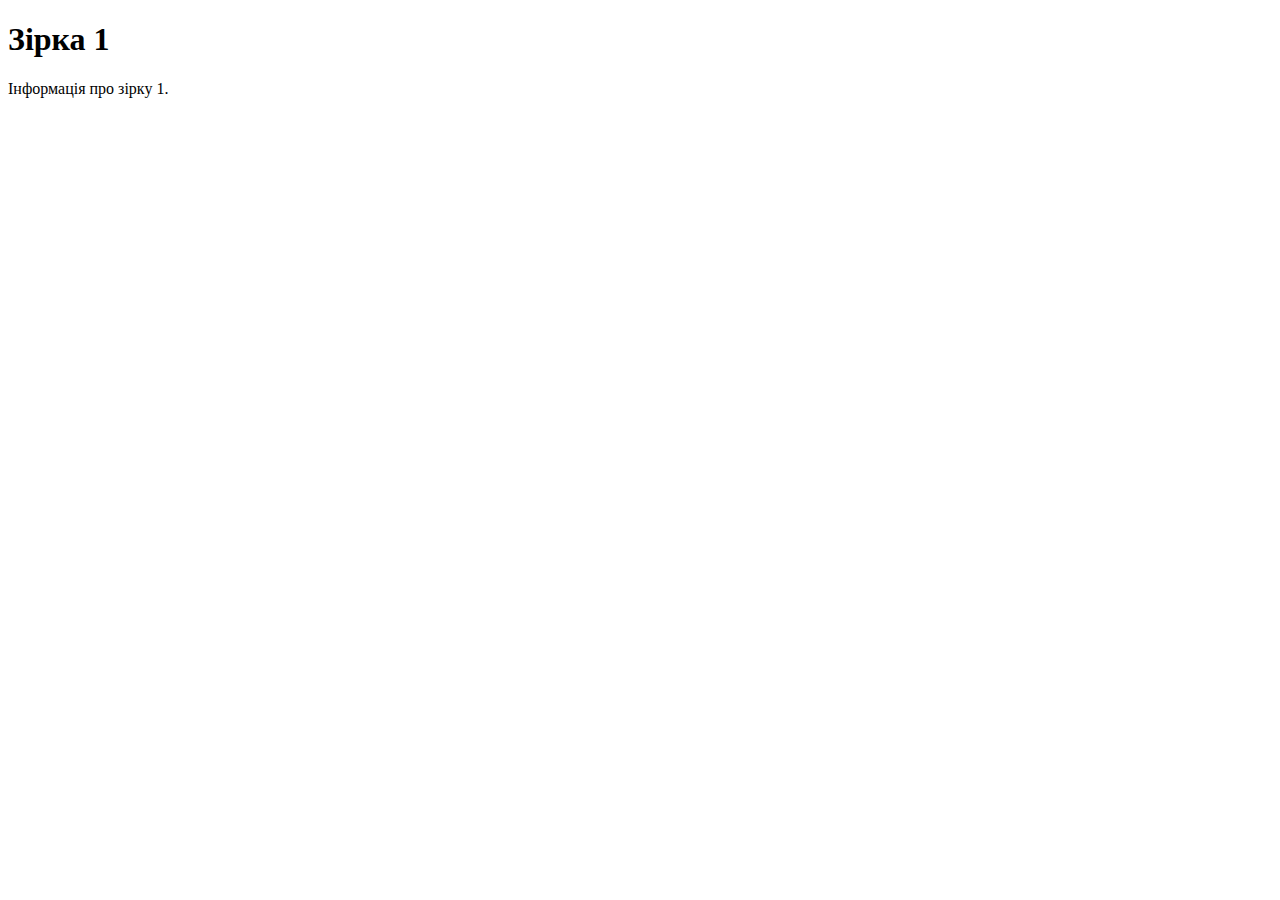
==== page2.html @ 57c3b203 "add html pages about movie stars" ====
<!DOCTYPE html>
<html lang="en">
<head>
    <meta charset="UTF-8">
    <meta name="viewport" content="width=device-width, initial-scale=1.0">
    <title>Зірки кіно - Зірка 1</title>
    <meta name="author" content="Коломієць Катерина">
</head>
<body>
<h1>Зірка 1</h1>
<p>Інформація про зірку 1.</p>
</body>
</html>
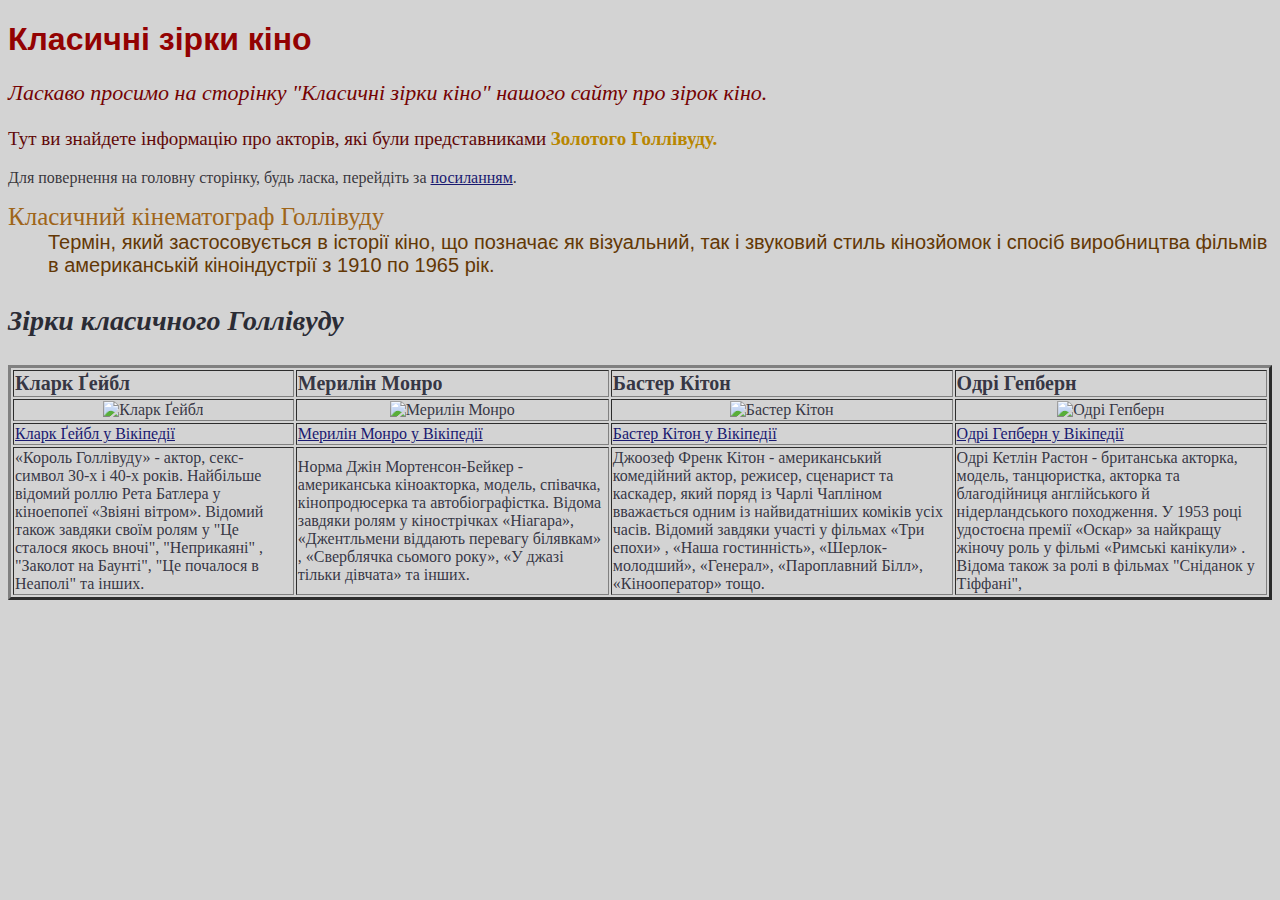
==== commit 7f29ad08: "lab2" ====
--- a/page2.html
+++ b/page2.html
@@ -3,11 +3,57 @@
 <head>
     <meta charset="UTF-8">
     <meta name="viewport" content="width=device-width, initial-scale=1.0">
-    <title>Зірки кіно - Зірка 1</title>
+    <title>Зірки кіно - Класичні зірки кіно</title>
     <meta name="author" content="Коломієць Катерина">
 </head>
-<body>
-<h1>Зірка 1</h1>
-<p>Інформація про зірку 1.</p>
+<body bgcolor="#d3d3d3" link="#191970" vlink="#c71585" alink="purple">
+<h1 style="color: #930202; font-size: 32px; font-family: 'Arial'"><b>Класичні зірки кіно</b></h1>
+<p style="font-size: 22px; color: #750202"><i>Ласкаво просимо на сторінку "Класичні зірки кіно" нашого сайту про зірок кіно.</i></p>
+<p style="color: #610808; font-size: 19px">Тут ви знайдете інформацію про акторів, які були представниками <font color="#b8860"><b>Золотого Голлівуду.</b></font></p>
+<p style="color: rgba(31,33,39,0.89); font-family: 'Arial Narrow'">Для повернення на головну сторінку, будь ласка, перейдіть за <a href="index.html">посиланням</a>.</p>
+<dl>
+    <dt id="golden-hollywood" style="color: #9f6519; font-size: 25px; font-family: 'Arial Narrow'">Класичний кінематограф Голлівуду</dt>
+    <dd style="font-size: 20px; font-family: Arial; color: #633805">Термін, який застосовується в історії кіно, що позначає як візуальний, так і звуковий стиль
+        кінозйомок і спосіб виробництва фільмів в американській кіноіндустрії з 1910 по 1965 рік.</dd>
+</dl>
+<h3 style="color: #2b2c35; font-weight: revert; font-size: 28px; font-family: serif"><i>Зірки класичного Голлівуду</i></h3>
+<table border="3" style="color: rgba(33,33,48,0.89)" background="https://st3.depositphotos.com/1006472/14414/i/450/depositphotos_144146755-stock-photo-light-gray-grunge-texture-of.jpg">
+    <thead>
+    <tr  align="left" style="font-size: 20px">
+        <th>Кларк Ґейбл</th>
+        <th>Мерилін Монро</th>
+        <th>Бастер Кітон</th>
+        <th>Одрі Гепберн</th>
+    </tr>
+    </thead>
+    <tbody>
+    <tr align="center">
+        <td><img src="https://upload.wikimedia.org/wikipedia/commons/3/3a/Clark_Gable_-_publicity.JPG" alt="Кларк Ґейбл" width="200"></td>
+        <td><img src="https://upload.wikimedia.org/wikipedia/commons/thumb/e/e3/Monroe_1953_publicity_%28cropped%29.jpg/220px-Monroe_1953_publicity_%28cropped%29.jpg" alt="Мерилін Монро" width="200"></td>
+        <td><img src="https://encrypted-tbn0.gstatic.com/images?q=tbn:ANd9GcQH8aAfT91f1J4rsOCjDwUWUMMru-wCkvpdfInYZRPuyQ&s" alt="Бастер Кітон" width="200"></td>
+        <td><img src="https://cdn.vogue.ua/i/image_720x/uploads/article-inline/a3d/30e/b29/GettyImages-517240636_5fbbb2930ea3d.jpeg.webp" alt="Одрі Гепберн" width="200"></td>
+    </tr>
+    <tr>
+        <td><a href="https://uk.wikipedia.org/wiki/%D0%9A%D0%BB%D0%B0%D1%80%D0%BA_%D2%90%D0%B5%D0%B9%D0%B1%D0%BB">Кларк Ґейбл у Вікіпедії</a></td>
+        <td><a href="https://uk.wikipedia.org/wiki/%D0%9C%D0%B5%D1%80%D0%B8%D0%BB%D1%96%D0%BD_%D0%9C%D0%BE%D0%BD%D1%80%D0%BE">Мерилін Монро у Вікіпедії</a></td>
+        <td><a href="https://uk.wikipedia.org/wiki/%D0%91%D0%B0%D1%81%D1%82%D0%B5%D1%80_%D0%9A%D1%96%D1%82%D0%BE%D0%BD">Бастер Кітон у Вікіпедії</a></td>
+        <td><a href="https://uk.wikipedia.org/wiki/%D0%9E%D0%B4%D1%80%D1%96_%D0%93%D0%B5%D0%BF%D0%B1%D0%B5%D1%80%D0%BD">Одрі Гепберн у Вікіпедії</a></td>
+    </tr>
+    <tr>
+        <td>«Король Голлівуду» - актор, секс-символ 30-х і 40-х років. Найбільше відомий роллю Рета Батлера у
+            кіноепопеї «Звіяні вітром». Відомий також завдяки своїм ролям у "Це сталося якось вночі", "Неприкаяні"
+            , "Заколот на Баунті", "Це почалося в Неаполі" та інших.</td>
+        <td>Норма Джін Мортенсон-Бейкер - американська кіноакторка, модель, співачка, кінопродюсерка та
+            автобіографістка. Відома завдяки ролям у кінострічках «Ніагара», «Джентльмени віддають перевагу білявкам»
+            , «Сверблячка сьомого року», «У джазі тільки дівчата» та інших.</td>
+        <td>Джоозеф Френк Кітон - американський комедійний актор, режисер, сценарист та каскадер, який поряд із Чарлі
+            Чапліном вважається одним із найвидатніших коміків усіх часів. Відомий завдяки участі у фільмах «Три епохи»
+            , «Наша гостинність», «Шерлок-молодший», «Генерал», «Пароплавний Білл», «Кінооператор» тощо.</td>
+        <td>Одрі Кетлін Растон - британська акторка, модель, танцюристка, акторка та благодійниця англійського й
+            нідерландського походження. У 1953 році удостоєна премії «Оскар» за найкращу жіночу роль у фільмі «Римські канікули»
+            . Відома також за ролі в фільмах "Сніданок у Тіффані",</td>
+    </tr>
+    </tbody>
+</table>
 </body>
 </html>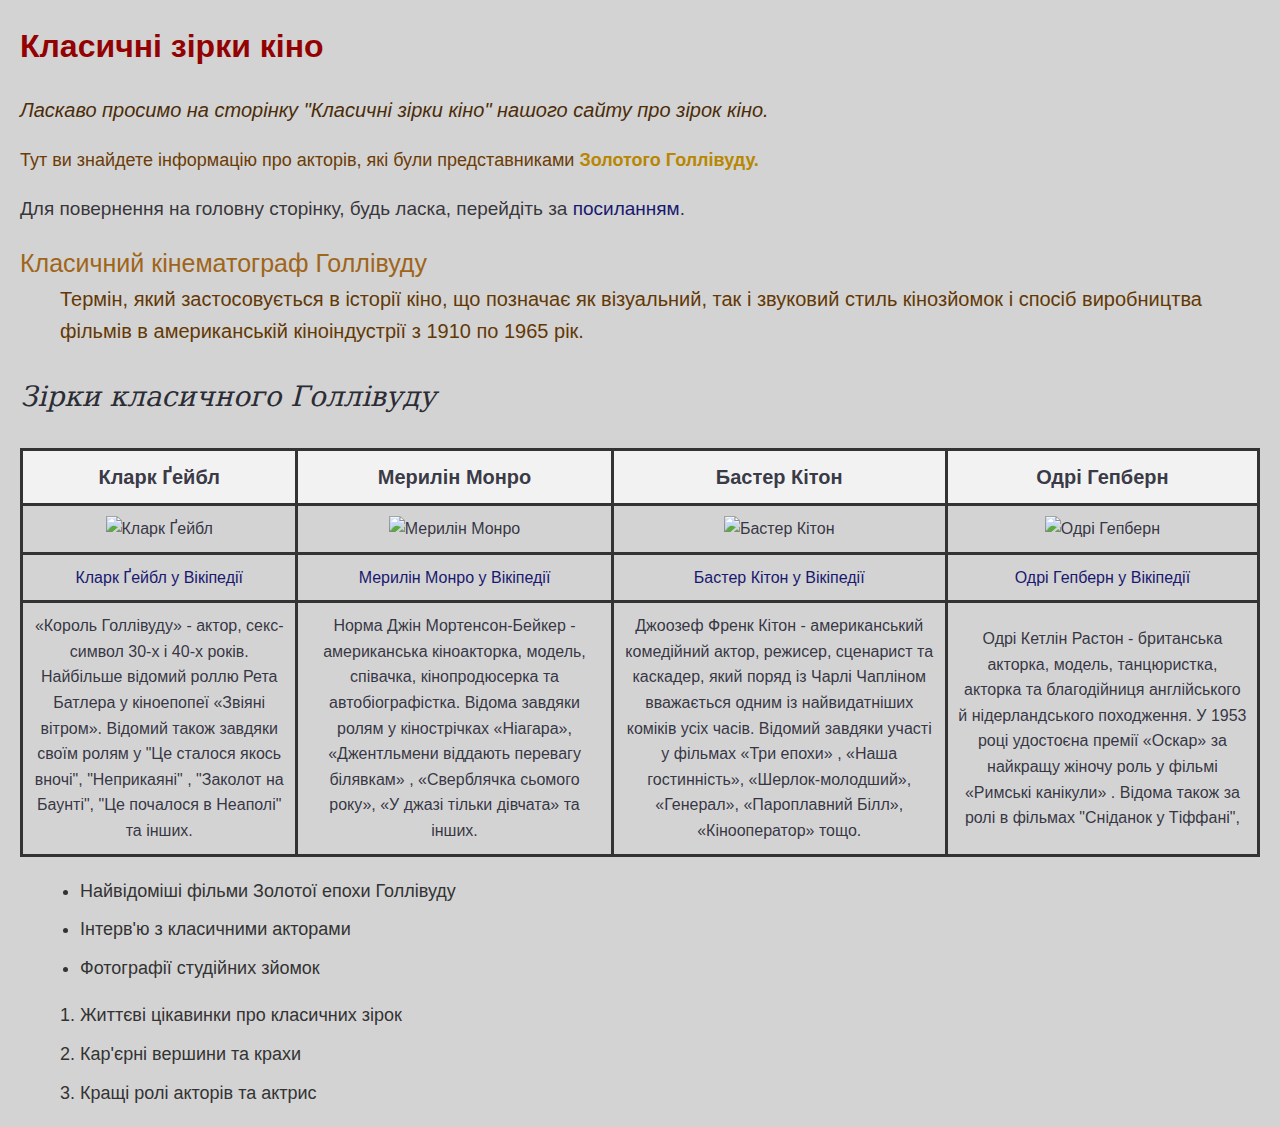
==== commit b59c7120: "lab3" ====
--- a/page2.html
+++ b/page2.html
@@ -5,21 +5,107 @@
     <meta name="viewport" content="width=device-width, initial-scale=1.0">
     <title>Зірки кіно - Класичні зірки кіно</title>
     <meta name="author" content="Коломієць Катерина">
+    <link rel="stylesheet" href="styles.css">
+    <style>
+        body {
+            font-family: 'Arial', sans-serif;
+            background-color: #d3d3d3;
+            color: #333;
+            margin: 20px;
+        }
+
+        /* Стилі для заголовків */
+        h1 {
+            color: #930202;
+            font-size: 32px;
+            font-family: 'Arial', sans-serif;
+        }
+
+        h3 {
+            color: #2b2c35;
+            font-size: 28px;
+            font-family: 'serif', serif;
+            font-weight: normal; /* Revert font-weight to normal */
+        }
+
+        /* Стилі для абзаців */
+        p {
+            font-size: 19px;
+            color: #610808;
+        }
+
+        /* Стилі для посилань */
+        a {
+            color: #191970;
+            text-decoration: none;
+        }
+
+        a:visited {
+            color: #c71585;
+        }
+
+        a:active {
+            color: purple;
+        }
+
+        /* Стилі для списків визначень */
+        dl {
+            font-family: 'Arial Narrow', sans-serif;
+        }
+
+        dt {
+            color: #9f6519;
+            font-size: 25px;
+        }
+
+        dd {
+            color: #633805;
+            font-size: 20px;
+        }
+
+        /* Стилі для таблиці */
+        table {
+            width: 100%;
+            border-collapse: collapse;
+            background-image: url('https://st3.depositphotos.com/1006472/14414/i/450/depositphotos_144146755-stock-photo-light-gray-grunge-texture-of.jpg');
+            color: rgba(33, 33, 48, 0.89);
+            margin-bottom: 20px;
+        }
+
+        th, td {
+            border: 3px solid #333;
+            padding: 10px;
+            text-align: center;
+        }
+
+        th {
+            background-color: #f2f2f2;
+            font-size: 20px;
+        }
+
+        td img {
+            width: 200px;
+            height: auto;
+        }
+
+        thead tr {
+            text-align: left;
+        }
+    </style>
 </head>
 <body bgcolor="#d3d3d3" link="#191970" vlink="#c71585" alink="purple">
-<h1 style="color: #930202; font-size: 32px; font-family: 'Arial'"><b>Класичні зірки кіно</b></h1>
-<p style="font-size: 22px; color: #750202"><i>Ласкаво просимо на сторінку "Класичні зірки кіно" нашого сайту про зірок кіно.</i></p>
-<p style="color: #610808; font-size: 19px">Тут ви знайдете інформацію про акторів, які були представниками <font color="#b8860"><b>Золотого Голлівуду.</b></font></p>
-<p style="color: rgba(31,33,39,0.89); font-family: 'Arial Narrow'">Для повернення на головну сторінку, будь ласка, перейдіть за <a href="index.html">посиланням</a>.</p>
+<h1><b>Класичні зірки кіно</b></h1>
+<p class="intro-text"><i>Ласкаво просимо на сторінку "Класичні зірки кіно" нашого сайту про зірок кіно.</i></p>
+<p class="info-text">Тут ви знайдете інформацію про акторів, які були представниками <font color="#b8860"><b>Золотого Голлівуду.</b></font></p>
+<p class="link-text">Для повернення на головну сторінку, будь ласка, перейдіть за <a href="index.html">посиланням</a>.</p>
 <dl>
-    <dt id="golden-hollywood" style="color: #9f6519; font-size: 25px; font-family: 'Arial Narrow'">Класичний кінематограф Голлівуду</dt>
-    <dd style="font-size: 20px; font-family: Arial; color: #633805">Термін, який застосовується в історії кіно, що позначає як візуальний, так і звуковий стиль
-        кінозйомок і спосіб виробництва фільмів в американській кіноіндустрії з 1910 по 1965 рік.</dd>
+    <dt id="golden-hollywood">Класичний кінематограф Голлівуду</dt>
+    <dd>Термін, який застосовується в історії кіно, що позначає як візуальний, так і звуковий стиль кінозйомок і спосіб виробництва фільмів в американській кіноіндустрії з 1910 по 1965 рік.</dd>
 </dl>
-<h3 style="color: #2b2c35; font-weight: revert; font-size: 28px; font-family: serif"><i>Зірки класичного Голлівуду</i></h3>
-<table border="3" style="color: rgba(33,33,48,0.89)" background="https://st3.depositphotos.com/1006472/14414/i/450/depositphotos_144146755-stock-photo-light-gray-grunge-texture-of.jpg">
+<h3><i>Зірки класичного Голлівуду</i></h3>
+<table>
     <thead>
-    <tr  align="left" style="font-size: 20px">
+    <tr>
         <th>Кларк Ґейбл</th>
         <th>Мерилін Монро</th>
         <th>Бастер Кітон</th>
@@ -27,17 +113,16 @@
     </tr>
     </thead>
     <tbody>
-    <tr align="center">
-        <td><img src="https://upload.wikimedia.org/wikipedia/commons/3/3a/Clark_Gable_-_publicity.JPG" alt="Кларк Ґейбл" width="200"></td>
-        <td><img src="https://upload.wikimedia.org/wikipedia/commons/thumb/e/e3/Monroe_1953_publicity_%28cropped%29.jpg/220px-Monroe_1953_publicity_%28cropped%29.jpg" alt="Мерилін Монро" width="200"></td>
-        <td><img src="https://encrypted-tbn0.gstatic.com/images?q=tbn:ANd9GcQH8aAfT91f1J4rsOCjDwUWUMMru-wCkvpdfInYZRPuyQ&s" alt="Бастер Кітон" width="200"></td>
-        <td><img src="https://cdn.vogue.ua/i/image_720x/uploads/article-inline/a3d/30e/b29/GettyImages-517240636_5fbbb2930ea3d.jpeg.webp" alt="Одрі Гепберн" width="200"></td>
-    </tr>
+    <tr>
+        <td><img src="https://upload.wikimedia.org/wikipedia/commons/3/3a/Clark_Gable_-_publicity.JPG" alt="Кларк Ґейбл"></td>
+        <td><img src="https://upload.wikimedia.org/wikipedia/commons/thumb/e/e3/Monroe_1953_publicity_%28cropped%29.jpg/220px-Monroe_1953_publicity_%28cropped%29.jpg" alt="Мерилін Монро"></td>
+        <td><img src="https://encrypted-tbn0.gstatic.com/images?q=tbn:ANd9GcQH8aAfT91f1J4rsOCjDwUWUMMru-wCkvpdfInYZRPuyQ&s" alt="Бастер Кітон"></td>
+        <td><img src="https://cdn.vogue.ua/i/image_720x/uploads/article-inline/a3d/30e/b29/GettyImages-517240636_5fbbb2930ea3d.jpeg.webp" alt="Одрі Гепберн"></td>
     <tr>
         <td><a href="https://uk.wikipedia.org/wiki/%D0%9A%D0%BB%D0%B0%D1%80%D0%BA_%D2%90%D0%B5%D0%B9%D0%B1%D0%BB">Кларк Ґейбл у Вікіпедії</a></td>
         <td><a href="https://uk.wikipedia.org/wiki/%D0%9C%D0%B5%D1%80%D0%B8%D0%BB%D1%96%D0%BD_%D0%9C%D0%BE%D0%BD%D1%80%D0%BE">Мерилін Монро у Вікіпедії</a></td>
         <td><a href="https://uk.wikipedia.org/wiki/%D0%91%D0%B0%D1%81%D1%82%D0%B5%D1%80_%D0%9A%D1%96%D1%82%D0%BE%D0%BD">Бастер Кітон у Вікіпедії</a></td>
-        <td><a href="https://uk.wikipedia.org/wiki/%D0%9E%D0%B4%D1%80%D1%96_%D0%93%D0%B5%D0%BF%D0%B1%D0%B5%D1%80%D0%BD">Одрі Гепберн у Вікіпедії</a></td>
+        <td><a href="https://uk.wikipedia.org/wiki/%D0%9E%D0%B4%D1%80%D1%96_%D0%93%D0%B5%D0%BF%D0%B5%D1%80%D0%BD">Одрі Гепберн у Вікіпедії</a></td>
     </tr>
     <tr>
         <td>«Король Голлівуду» - актор, секс-символ 30-х і 40-х років. Найбільше відомий роллю Рета Батлера у
@@ -55,5 +140,20 @@
     </tr>
     </tbody>
 </table>
+<!-- Маркований список з класом "custom-list" -->
+
+<ul class="custom-list">
+    <li>Найвідоміші фільми Золотої епохи Голлівуду</li>
+    <li>Інтерв'ю з класичними акторами</li>
+    <li>Фотографії студійних зйомок</li>
+</ul>
+
+<!-- Нумерований список з класом "custom-list" -->
+
+<ol class="custom-list">
+    <li>Життєві цікавинки про класичних зірок</li>
+    <li>Кар'єрні вершини та крахи</li>
+    <li>Кращі ролі акторів та актрис</li>
+</ol>
 </body>
 </html>--- a/styles.css
+++ b/styles.css
@@ -0,0 +1,119 @@
+body {
+    font-family: 'Arial', sans-serif;
+    line-height: 1.6;
+    margin: 0;
+    padding: 0;
+    background-color: #dddddd;
+}
+
+.header {
+    background-image: url('https://artdeptstudios.wordpress.com/wp-content/uploads/2012/08/w1z5c.jpeg');
+    background-size: cover;
+    background-position: center;
+    text-align: center;
+    padding: 50px;
+    color: #4c2c08;
+}
+
+.header h1 {
+    color: #98700d;
+    font-family: 'Galvji', sans-serif;
+    font-size: 50px;
+}
+
+.intro-text {
+    color: #4c2c08;
+    font-size: 20px;
+}
+
+.info-text {
+    color: #6c3c07;
+    font-size: 18px;
+}
+
+.link-text {
+    color: rgba(31, 33, 39, 0.89);
+    font-family: 'Arial Narrow', sans-serif;
+}
+
+.section-title {
+    color: rgba(122, 1, 1, 0.85);
+    font-family: Georgia, serif;
+    font-size: 30px;
+}
+
+.description {
+    font-size: 19px;
+    color: rgba(94, 25, 25, 0.83);
+}
+
+.more-info {
+    color: chocolate;
+    font-family: 'Arial Narrow', sans-serif;
+    font-size: 18px;
+}
+
+.favorite-actors {
+    font-family: Tahoma, sans-serif;
+}
+
+.favorite-actors h2 {
+    font-size: 25px;
+    color: #0b1373;
+}
+
+.rankings {
+    background: black;
+}
+
+.popular-stars, .richest-stars {
+    padding: 20px;
+    margin-bottom: 20px;
+}
+
+.popular-stars h3, .richest-stars h3 {
+    font-size: 23px;
+}
+
+.images {
+    display: flex;
+    justify-content: center;
+}
+
+.images img {
+    margin: 0 10px;
+}
+
+.sub-section-title {
+    font-size: 23px;
+    font-family: Times, serif;
+    color: rgba(94, 25, 25, 0.83);
+}
+
+.inline-frame {
+    position: revert;
+    bottom: 10px;
+    right: 10px;
+    width: 300px;
+    height: 200px;
+    border: none;
+}
+
+#main {
+    font-size: 100px;
+    text-shadow: black 4px 6px;
+}
+
+ul {
+    text-align: left;
+}
+.custom-list {
+    margin-left: 20px; /* Заповнення зліва */
+    font-size: 18px; /* Розмір шрифту */
+    font-family: Arial, sans-serif; /* Тип шрифту */
+    color: #333; /* Колір тексту */
+}
+
+.custom-list li {
+    margin-bottom: 10px; /* Відступ вниз між елементами списку */
+}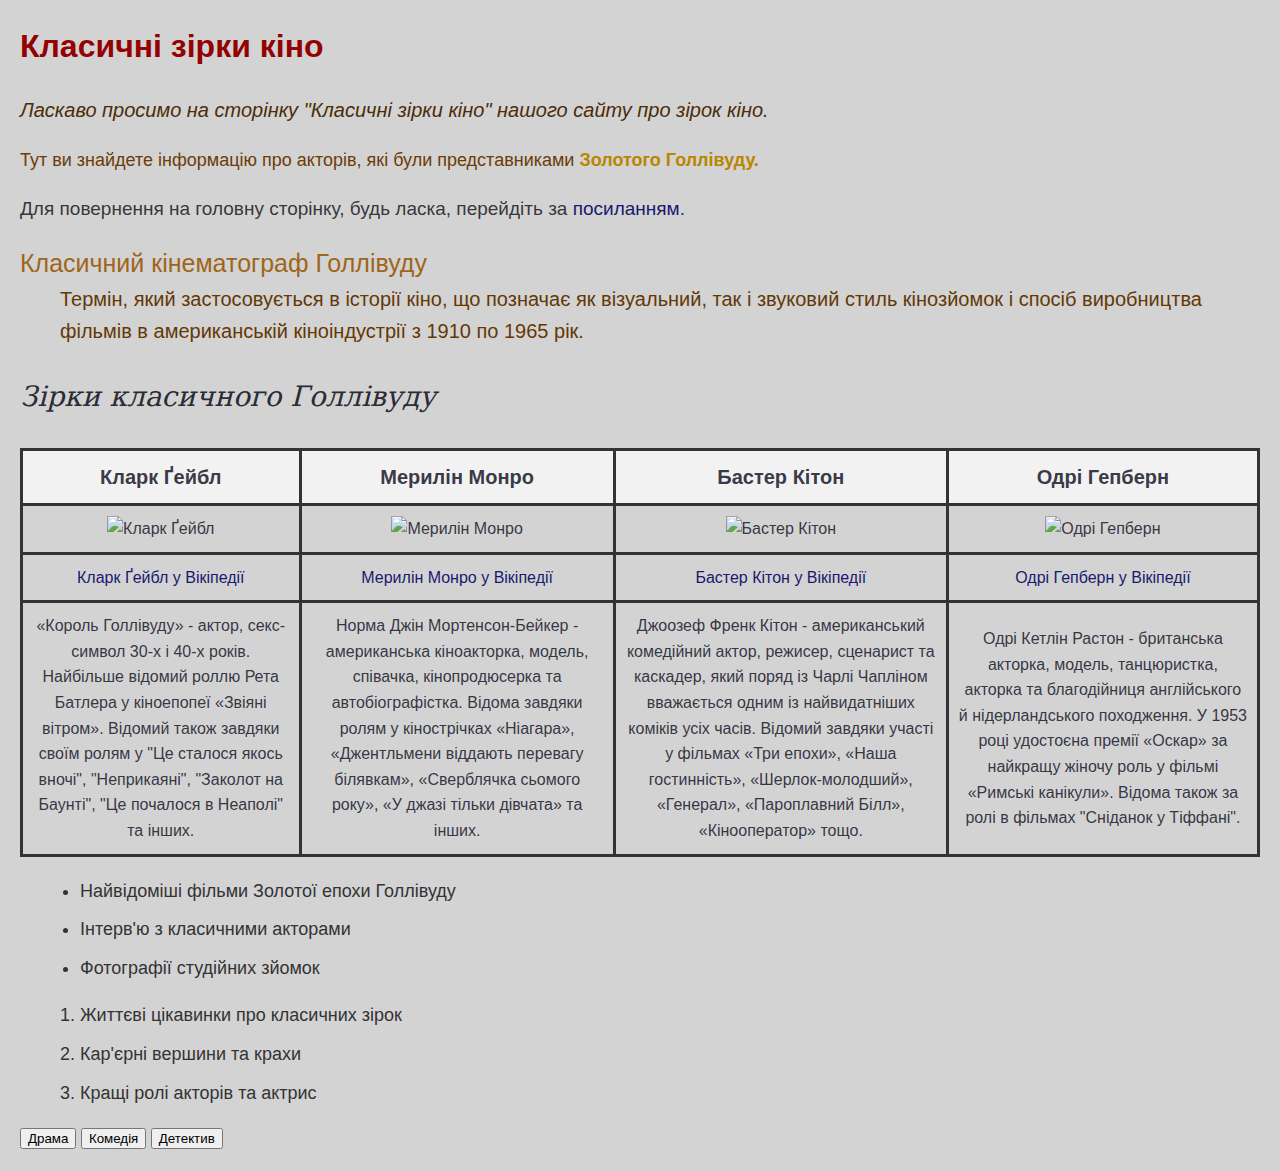
==== commit 5a0520f2: "lab7" ====
--- a/page2.html
+++ b/page2.html
@@ -25,7 +25,7 @@
             color: #2b2c35;
             font-size: 28px;
             font-family: 'serif', serif;
-            font-weight: normal; /* Revert font-weight to normal */
+            font-weight: normal;
         }
 
         /* Стилі для абзаців */
@@ -90,6 +90,12 @@
 
         thead tr {
             text-align: left;
+        }
+        ul.custom-list li, ol.custom-list li {
+            cursor: pointer;
+        }
+        .highlight {
+            background-color: yellow;
         }
     </style>
 </head>
@@ -114,10 +120,10 @@
     </thead>
     <tbody>
     <tr>
-        <td><img src="https://upload.wikimedia.org/wikipedia/commons/3/3a/Clark_Gable_-_publicity.JPG" alt="Кларк Ґейбл"></td>
-        <td><img src="https://upload.wikimedia.org/wikipedia/commons/thumb/e/e3/Monroe_1953_publicity_%28cropped%29.jpg/220px-Monroe_1953_publicity_%28cropped%29.jpg" alt="Мерилін Монро"></td>
-        <td><img src="https://encrypted-tbn0.gstatic.com/images?q=tbn:ANd9GcQH8aAfT91f1J4rsOCjDwUWUMMru-wCkvpdfInYZRPuyQ&s" alt="Бастер Кітон"></td>
-        <td><img src="https://cdn.vogue.ua/i/image_720x/uploads/article-inline/a3d/30e/b29/GettyImages-517240636_5fbbb2930ea3d.jpeg.webp" alt="Одрі Гепберн"></td>
+        <td><img id="clark-gable" src="https://upload.wikimedia.org/wikipedia/commons/3/3a/Clark_Gable_-_publicity.JPG" alt="Кларк Ґейбл"></td>
+        <td><img id="marilyn-monroe" src="https://upload.wikimedia.org/wikipedia/commons/thumb/e/e3/Monroe_1953_publicity_%28cropped%29.jpg/220px-Monroe_1953_publicity_%28cropped%29.jpg" alt="Мерилін Монро"></td>
+        <td><img id="buster-keaton" src="https://encrypted-tbn0.gstatic.com/images?q=tbn:ANd9GcQH8aAfT91f1J4rsOCjDwUWUMMru-wCkvpdfInYZRPuyQ&s" alt="Бастер Кітон"></td>
+        <td><img id="audrey-hepburn" src="https://cdn.vogue.ua/i/image_720x/uploads/article-inline/a3d/30e/b29/GettyImages-517240636_5fbbb2930ea3d.jpeg.webp" alt="Одрі Гепберн"></td>
     <tr>
         <td><a href="https://uk.wikipedia.org/wiki/%D0%9A%D0%BB%D0%B0%D1%80%D0%BA_%D2%90%D0%B5%D0%B9%D0%B1%D0%BB">Кларк Ґейбл у Вікіпедії</a></td>
         <td><a href="https://uk.wikipedia.org/wiki/%D0%9C%D0%B5%D1%80%D0%B8%D0%BB%D1%96%D0%BD_%D0%9C%D0%BE%D0%BD%D1%80%D0%BE">Мерилін Монро у Вікіпедії</a></td>
@@ -125,24 +131,16 @@
         <td><a href="https://uk.wikipedia.org/wiki/%D0%9E%D0%B4%D1%80%D1%96_%D0%93%D0%B5%D0%BF%D0%B5%D1%80%D0%BD">Одрі Гепберн у Вікіпедії</a></td>
     </tr>
     <tr>
-        <td>«Король Голлівуду» - актор, секс-символ 30-х і 40-х років. Найбільше відомий роллю Рета Батлера у
-            кіноепопеї «Звіяні вітром». Відомий також завдяки своїм ролям у "Це сталося якось вночі", "Неприкаяні"
-            , "Заколот на Баунті", "Це почалося в Неаполі" та інших.</td>
-        <td>Норма Джін Мортенсон-Бейкер - американська кіноакторка, модель, співачка, кінопродюсерка та
-            автобіографістка. Відома завдяки ролям у кінострічках «Ніагара», «Джентльмени віддають перевагу білявкам»
-            , «Сверблячка сьомого року», «У джазі тільки дівчата» та інших.</td>
-        <td>Джоозеф Френк Кітон - американський комедійний актор, режисер, сценарист та каскадер, який поряд із Чарлі
-            Чапліном вважається одним із найвидатніших коміків усіх часів. Відомий завдяки участі у фільмах «Три епохи»
-            , «Наша гостинність», «Шерлок-молодший», «Генерал», «Пароплавний Білл», «Кінооператор» тощо.</td>
-        <td>Одрі Кетлін Растон - британська акторка, модель, танцюристка, акторка та благодійниця англійського й
-            нідерландського походження. У 1953 році удостоєна премії «Оскар» за найкращу жіночу роль у фільмі «Римські канікули»
-            . Відома також за ролі в фільмах "Сніданок у Тіффані",</td>
+        <td>«Король Голлівуду» - актор, секс-символ 30-х і 40-х років. Найбільше відомий роллю Рета Батлера у кіноепопеї «Звіяні вітром». Відомий також завдяки своїм ролям у "Це сталося якось вночі", "Неприкаяні", "Заколот на Баунті", "Це почалося в Неаполі" та інших.</td>
+        <td>Норма Джін Мортенсон-Бейкер - американська кіноакторка, модель, співачка, кінопродюсерка та автобіографістка. Відома завдяки ролям у кінострічках «Ніагара», «Джентльмени віддають перевагу білявкам», «Сверблячка сьомого року», «У джазі тільки дівчата» та інших.</td>
+        <td>Джоозеф Френк Кітон - американський комедійний актор, режисер, сценарист та каскадер, який поряд із Чарлі Чапліном вважається одним із найвидатніших коміків усіх часів. Відомий завдяки участі у фільмах «Три епохи», «Наша гостинність», «Шерлок-молодший», «Генерал», «Пароплавний Білл», «Кінооператор» тощо.</td>
+        <td>Одрі Кетлін Растон - британська акторка, модель, танцюристка, акторка та благодійниця англійського й нідерландського походження. У 1953 році удостоєна премії «Оскар» за найкращу жіночу роль у фільмі «Римські канікули». Відома також за ролі в фільмах "Сніданок у Тіффані".</td>
     </tr>
     </tbody>
 </table>
 <!-- Маркований список з класом "custom-list" -->
 
-<ul class="custom-list">
+<ul id="custom-list" class="custom-list">
     <li>Найвідоміші фільми Золотої епохи Голлівуду</li>
     <li>Інтерв'ю з класичними акторами</li>
     <li>Фотографії студійних зйомок</li>
@@ -155,5 +153,94 @@
     <li>Кар'єрні вершини та крахи</li>
     <li>Кращі ролі акторів та актрис</li>
 </ol>
+
+<div id="menu">
+    <button data-action="action1">Драма</button>
+    <button data-action="action2">Комедія</button>
+    <button data-action="action3">Детектив</button>
+</div>
+
+<script>
+    // Обробник події через атрибут
+    function handleImageClickAttr(event) {
+        alert('Ви клікнули на зображення (через атрибут)!');
+    }
+
+    // Призначення обробника через атрибут
+    document.getElementById('clark-gable').setAttribute('onclick', 'handleImageClickAttr(event)');
+
+    // Обробник події через властивість
+    document.getElementById('marilyn-monroe').onclick = function(event) {
+        alert('Ви клікнули на зображення (через властивість)!');
+    };
+
+    // Використання addEventListener з різними обробниками
+    function handleImageClick1(event) {
+        alert('Ви клікнули на зображення (обробник 1)!');
+    }
+
+    function handleImageClick2(event) {
+        alert('Ви клікнули на зображення (обробник 2)!');
+    }
+
+    document.getElementById('buster-keaton').addEventListener('click', handleImageClick1);
+    document.getElementById('buster-keaton').addEventListener('click', handleImageClick2);
+
+    // Використання об'єкта з методом handleEvent
+    let imageHandler = {
+        handleEvent: function(event) {
+            alert('Ви клікнули на зображення (об\'єкт)!');
+            console.log('Оброблено елемент:', event.currentTarget);
+        }
+    };
+
+    let audreyImage = document.getElementById('audrey-hepburn');
+    audreyImage.addEventListener('click', imageHandler);
+
+    // Видалення обробника
+    audreyImage.removeEventListener('click', imageHandler);
+
+    // Підсвічування елементів списку
+    document.getElementById('custom-list').onclick = function(event) {
+        if(event.target.tagName === 'LI') {
+            let items = document.querySelectorAll('#custom-list li');
+            items.forEach(item => item.classList.remove('highlight'));
+            event.target.classList.add('highlight');
+        }
+    };
+
+    // Підсвічування елементів нумерованого списку
+    document.getElementById('custom-ordered-list').onclick = function(event) {
+        if(event.target.tagName === 'LI') {
+            let items = document.querySelectorAll('#custom-ordered-list li');
+            items.forEach(item => item.classList.remove('highlight'));
+            event.target.classList.add('highlight');
+        }
+    };
+
+    // Обробка натискання на кнопки меню
+    document.getElementById('menu').onclick = function(event) {
+        if(event.target.tagName === 'BUTTON') {
+            let action = event.target.getAttribute('data-action');
+            performAction(action);
+        }
+    };
+
+    function performAction(action) {
+        switch(action) {
+            case 'action1':
+                alert('Вибрана драма');
+                break;
+            case 'action2':
+                alert('Вибрана комедія');
+                break;
+            case 'action3':
+                alert('Вибран детектив');
+                break;
+            default:
+                alert('Невідома дія');
+        }
+    }
+</script>
 </body>
 </html>--- a/styles.css
+++ b/styles.css
@@ -3,7 +3,7 @@
     line-height: 1.6;
     margin: 0;
     padding: 0;
-    background-color: #dddddd;
+    background-color: whitesmoke;
 }
 
 .header {
@@ -91,6 +91,7 @@
 }
 
 .inline-frame {
+    background-color: lightgrey;
     position: revert;
     bottom: 10px;
     right: 10px;
@@ -116,4 +117,103 @@
 
 .custom-list li {
     margin-bottom: 10px; /* Відступ вниз між елементами списку */
+}
+
+.oscar {
+    display: flex;
+    align-items: center;
+    justify-content: center;
+    margin-top: 50px;
+}
+
+.card {
+    width: 400px;
+}
+
+.card-content {
+    position: relative;
+    padding: 15rem 5rem;
+    transform-style: preserve-3d;
+    transition: transform 3s;
+}
+.card:hover .card-content {
+    transform: rotateY(180deg);
+}
+
+.card-front,
+.card-back {
+    position: absolute;
+    top: 0;
+    right: 0;
+    bottom: 0;
+    left: 0;
+    padding: 2rem;
+    display: flex;
+    flex-direction: column;
+    justify-content: center;
+    backface-visibility: hidden;
+    transform-style: preserve-3d;
+    border-radius: 1rem;
+}
+.card-front,
+.card-back {
+    background-size: cover;
+    background-repeat: no-repeat;
+    background-blend-mode: overlay;
+    color: black;
+}
+.card-front {
+    background-image: url(assets/img2.png);
+    background-color: rgba(255, 163, 42, 0.2);
+    align-items: center;
+}
+.card-front::before {
+    content: "";
+    position: absolute;
+    inset: 1rem;
+    border: 3px solid black;
+    transform: translateZ(2rem);
+    border-radius: 1rem;
+}
+.title {
+    font-family: "Teko", sans-serif;
+    font-size: 4.5rem;
+    text-transform: uppercase;
+    line-height: 120%;
+    transform: translateZ(4.4rem);
+}
+.sub-title {
+    font-size: 1.25rem;
+    font-weight: 500;
+    color: white;
+    text-transform: uppercase;
+    letter-spacing: 3px;
+    transform: translateZ(3rem);
+}
+
+.card-back {
+    background-image: url(assets/Img.png);
+    transform: rotateY(180deg);
+    gap: 0.5rem;
+}
+.back-title {
+    font-family: "Teko", sans-serif;
+    font-size: 2.4rem;
+    font-weight: 600;
+    color: black;
+    text-transform: uppercase;
+    align-self: center;
+    transform: translateZ(2rem);
+}
+
+/* Стилі для першого блоку "Топ 5 найпопулярніших зірок 2023 року" */
+.popular-stars:first-child {
+    float: left;
+    width: 50%;
+}
+
+/* Стилі для другого блоку "Топ 5 найбільш високооплачуваних акторів 2023 року" */
+.richest-stars:first-child {
+    float: left;
+    width: 50%;
 }